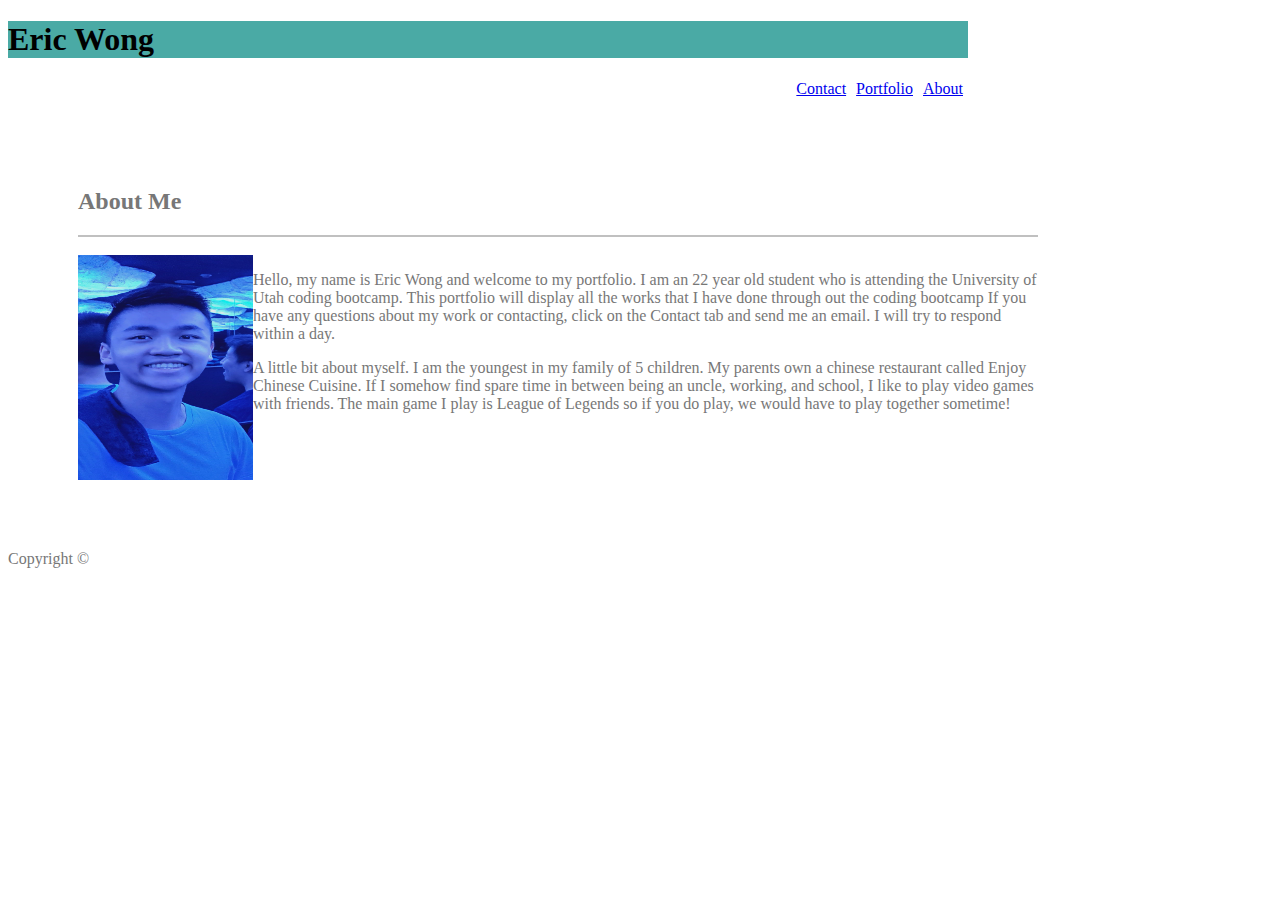
==== index.html @ c942f667 "Portfolio 40%" ====
<!DOCTYPE html>
<html lang="en">
<head>
    <meta charset="UTF-8">
    <meta name="viewport" content="width=device-width, initial-scale=1.0">
    <meta http-equiv="X-UA-Compatible" content="ie=edge">
    <title>Document</title>
    <link rel="stylesheet" href="assests/css/style.css">
</head>
<body>
    <header><h1>Eric Wong</h1>

    <ul>
        <li><a href="index.html">About</a></li>
        <li><a href="portfolio.html">Portfolio</a></li>
        <li><a href="contact.htm">Contact</a></li>
    </ul>
</header>
    <div id="aboutMe">
    <h2>About Me</h2>
    <div id="horizontal-line"></div><br>
        <img src="assests/images/Selfie.jpg" alt="Selfie">
        <p> Hello, my name is Eric Wong and welcome to my portfolio. I am an 22 year old student who is attending the University of Utah coding bootcamp. This portfolio will display all the works that I have done through out the coding bootcamp
           If you have any questions about my work or contacting, click on the Contact tab and send me an email. I will try to respond within a day.   
        </p>
        <p>A little bit about myself. I am the youngest in my family of 5 children. My parents own a chinese restaurant called Enjoy Chinese Cuisine. If I somehow find spare time in between being an uncle, working, and school, I like to play video games with friends. 
           The main game I play is League of Legends so if you do play, we would have to play together sometime!
        </p>
    </div>
    <footer>
        <p>Copyright &copy; </p>
    </footer>


</body>
</html>
---- assests/css/style.css ----
/* about me page */
/* default navigation */
header{
    width: 960px;
    background: #4aaaa5;
    
}
ul{
    list-style-type: none;
    margin: 0;
    padding: 0;
}
li{
    margin-left:5px;
    margin-right:5px;
    display: inline;
    float: right;
}



/*About me box content */
h2,p{
    color: #777777;
}
/*this is the line below the About Me */
#horizontal-line{
    width:960px;
    height:2px;
    background: silver;
}
#aboutMe{
    width: 960px;
    padding: 50px;
    margin: 20px;
    float:left;
}
img{
    float: left;
    width: 175px;
    height: 225px;
    
}
#floated{
    float: left;
}
footer{
    clear: both;
}
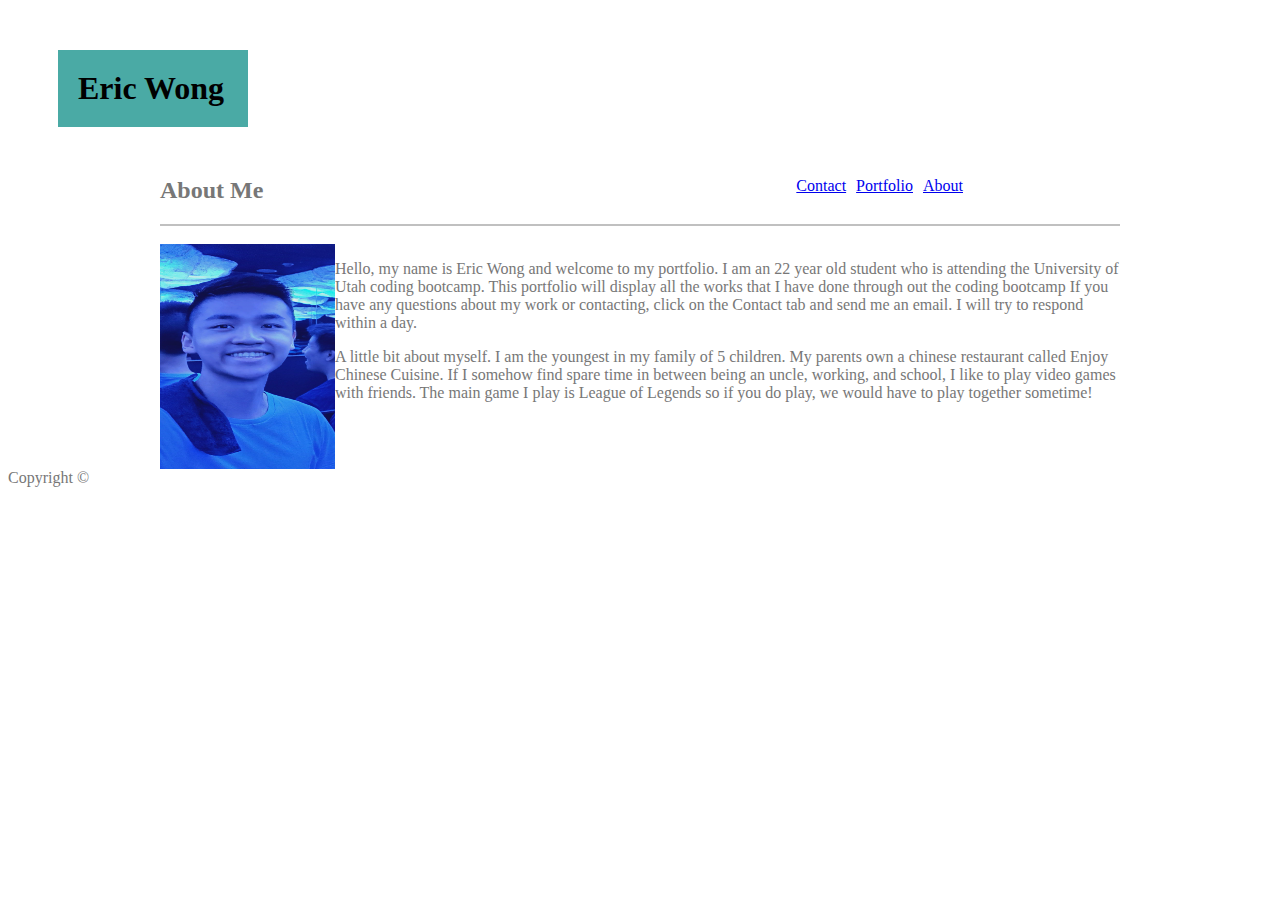
==== commit 52321dd2: "homework 50%" ====
--- a/index.html
+++ b/index.html
@@ -8,17 +8,22 @@
     <link rel="stylesheet" href="assests/css/style.css">
 </head>
 <body>
-    <header><h1>Eric Wong</h1>
+
+<container>
+    <header>
+    <h1>Eric Wong</h1>
 
     <ul>
         <li><a href="index.html">About</a></li>
         <li><a href="portfolio.html">Portfolio</a></li>
         <li><a href="contact.htm">Contact</a></li>
     </ul>
-</header>
+    </header>
+
+
     <div id="aboutMe">
-    <h2>About Me</h2>
-    <div id="horizontal-line"></div><br>
+        <h2>About Me</h2>
+        <div id="horizontal-line"></div><br>
         <img src="assests/images/Selfie.jpg" alt="Selfie">
         <p> Hello, my name is Eric Wong and welcome to my portfolio. I am an 22 year old student who is attending the University of Utah coding bootcamp. This portfolio will display all the works that I have done through out the coding bootcamp
            If you have any questions about my work or contacting, click on the Contact tab and send me an email. I will try to respond within a day.   
@@ -27,10 +32,12 @@
            The main game I play is League of Legends so if you do play, we would have to play together sometime!
         </p>
     </div>
+</container>
+
     <footer>
         <p>Copyright &copy; </p>
     </footer>
-
+    
 
 </body>
 </html>--- a/assests/css/style.css
+++ b/assests/css/style.css
@@ -1,9 +1,14 @@
 /* about me page */
 /* default navigation */
 header{
-    width: 960px;
+    max-width: 960px;
+}
+h1{
+    width: 150px;
+    padding: 20px;
+    margin: 50px;
     background: #4aaaa5;
-    
+
 }
 ul{
     list-style-type: none;
@@ -17,7 +22,10 @@
     float: right;
 }
 
-
+#container{
+    max-width: 960px;
+    box-sizing: content-box;
+}
 
 /*About me box content */
 h2,p{
@@ -30,10 +38,9 @@
     background: silver;
 }
 #aboutMe{
-    width: 960px;
-    padding: 50px;
-    margin: 20px;
-    float:left;
+    max-width:960px;
+    margin: auto;
+    
 }
 img{
     float: left;
@@ -42,7 +49,7 @@
     
 }
 #floated{
-    float: left;
+    /* float: left; */
 }
 footer{
     clear: both;
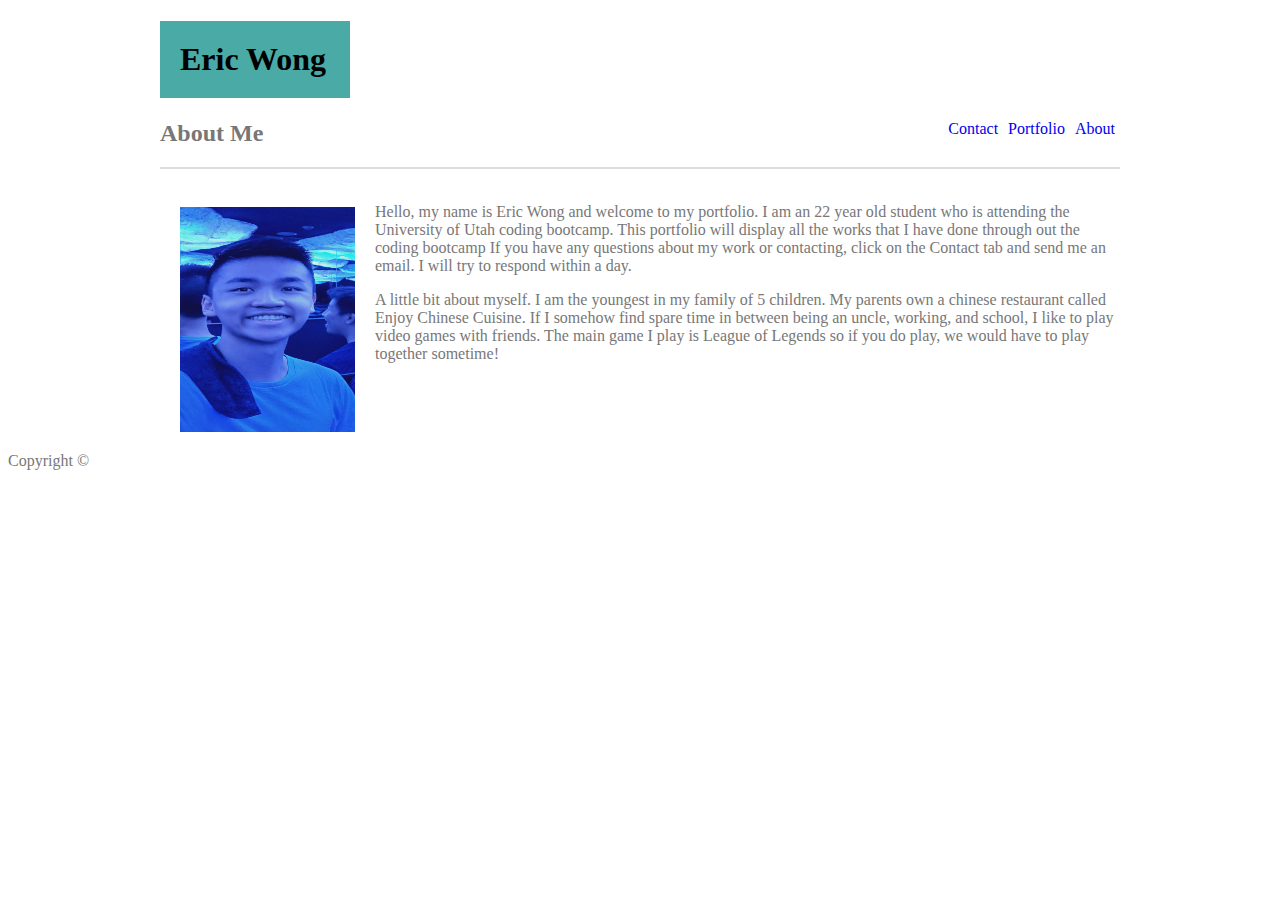
==== commit 131ce524: "minor updates" ====
--- a/index.html
+++ b/index.html
@@ -11,13 +11,15 @@
 
 <container>
     <header>
-    <h1>Eric Wong</h1>
+        <div id="nav">
+        <h1>Eric Wong</h1>
 
-    <ul>
-        <li><a href="index.html">About</a></li>
-        <li><a href="portfolio.html">Portfolio</a></li>
-        <li><a href="contact.htm">Contact</a></li>
-    </ul>
+        <ul>
+            <li><a href="index.html">About</a></li>
+            <li><a href="portfolio.html">Portfolio</a></li>
+            <li><a href="contact.htm">Contact</a></li>
+        </ul>
+        </div>
     </header>
 
 
--- a/assests/css/style.css
+++ b/assests/css/style.css
@@ -1,12 +1,19 @@
 /* about me page */
 /* default navigation */
+#container{
+    max-width: 960px;
+}
 header{
     max-width: 960px;
+    margin: auto;
+  
+#nav{
+    
+}    
 }
 h1{
     width: 150px;
     padding: 20px;
-    margin: 50px;
     background: #4aaaa5;
 
 }
@@ -21,11 +28,10 @@
     display: inline;
     float: right;
 }
+a{
+    text-decoration: none;
+}
 
-#container{
-    max-width: 960px;
-    box-sizing: content-box;
-}
 
 /*About me box content */
 h2,p{
@@ -35,7 +41,7 @@
 #horizontal-line{
     width:960px;
     height:2px;
-    background: silver;
+    background: #dddddd;
 }
 #aboutMe{
     max-width:960px;
@@ -46,10 +52,11 @@
     float: left;
     width: 175px;
     height: 225px;
+    margin: 20px;
     
 }
 #floated{
-    /* float: left; */
+    float: left;
 }
 footer{
     clear: both;
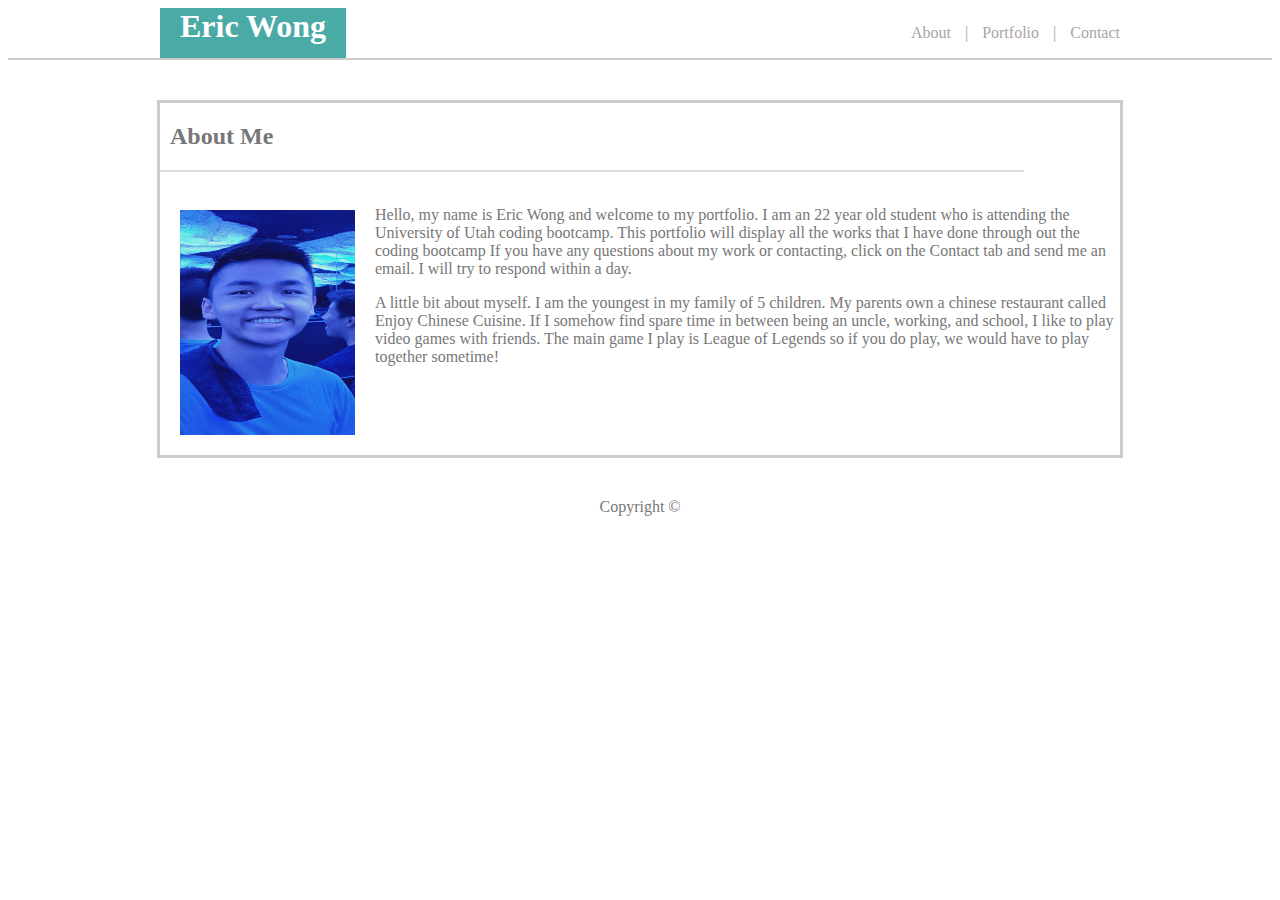
==== commit 47262f30: "Homework major update (all is going well)" ====
--- a/index.html
+++ b/index.html
@@ -9,9 +9,8 @@
 </head>
 <body>
 
-<container>
-    <header>
-        <div id="nav">
+<div class="container">
+    
         <h1>Eric Wong</h1>
 
         <ul>
@@ -19,9 +18,8 @@
             <li><a href="portfolio.html">Portfolio</a></li>
             <li><a href="contact.htm">Contact</a></li>
         </ul>
-        </div>
-    </header>
-
+</div>
+<hr>
 
     <div id="aboutMe">
         <h2>About Me</h2>
@@ -34,7 +32,7 @@
            The main game I play is League of Legends so if you do play, we would have to play together sometime!
         </p>
     </div>
-</container>
+
 
     <footer>
         <p>Copyright &copy; </p>
--- a/assests/css/style.css
+++ b/assests/css/style.css
@@ -1,35 +1,46 @@
 /* about me page */
 /* default navigation */
-#container{
+
+.container{
     max-width: 960px;
+    margin: 0 auto;
+    background: #ffffff;
+    overflow: hidden;
 }
-header{
-    max-width: 960px;
+hr{
     margin: auto;
-  
-#nav{
+    border: 1.25px solid #cccccc;
     
-}    
 }
+
 h1{
-    width: 150px;
-    padding: 20px;
+    display: inline;
+    padding: 40px 20px 30px 20px;
     background: #4aaaa5;
+    color:#ffffff;
 
 }
+
 ul{
+    float: right;
+    display: inline-block;
+    /* text-align: right; */
     list-style-type: none;
-    margin: 0;
-    padding: 0;
+    
 }
 li{
-    margin-left:5px;
-    margin-right:5px;
     display: inline;
-    float: right;
+    /* border-right: 1px solid; */
+}
+li:not(:first-child):before {
+    content: " | ";
+    margin: 10px;
+    color:#aba4a8;
 }
 a{
     text-decoration: none;
+    color: #aba4a8;
+    
 }
 
 
@@ -37,15 +48,21 @@
 h2,p{
     color: #777777;
 }
+h2{
+    margin-left: 10px;
+}
 /*this is the line below the About Me */
 #horizontal-line{
-    width:960px;
+    width:90%;
     height:2px;
     background: #dddddd;
 }
 #aboutMe{
     max-width:960px;
-    margin: auto;
+    margin: 40px auto;
+    border-style: solid;
+    border-color: #cccccc;
+    overflow: hidden;
     
 }
 img{
@@ -55,9 +72,10 @@
     margin: 20px;
     
 }
-#floated{
+/* #floated{
     float: left;
-}
+} */
 footer{
     clear: both;
+    text-align: center;
 }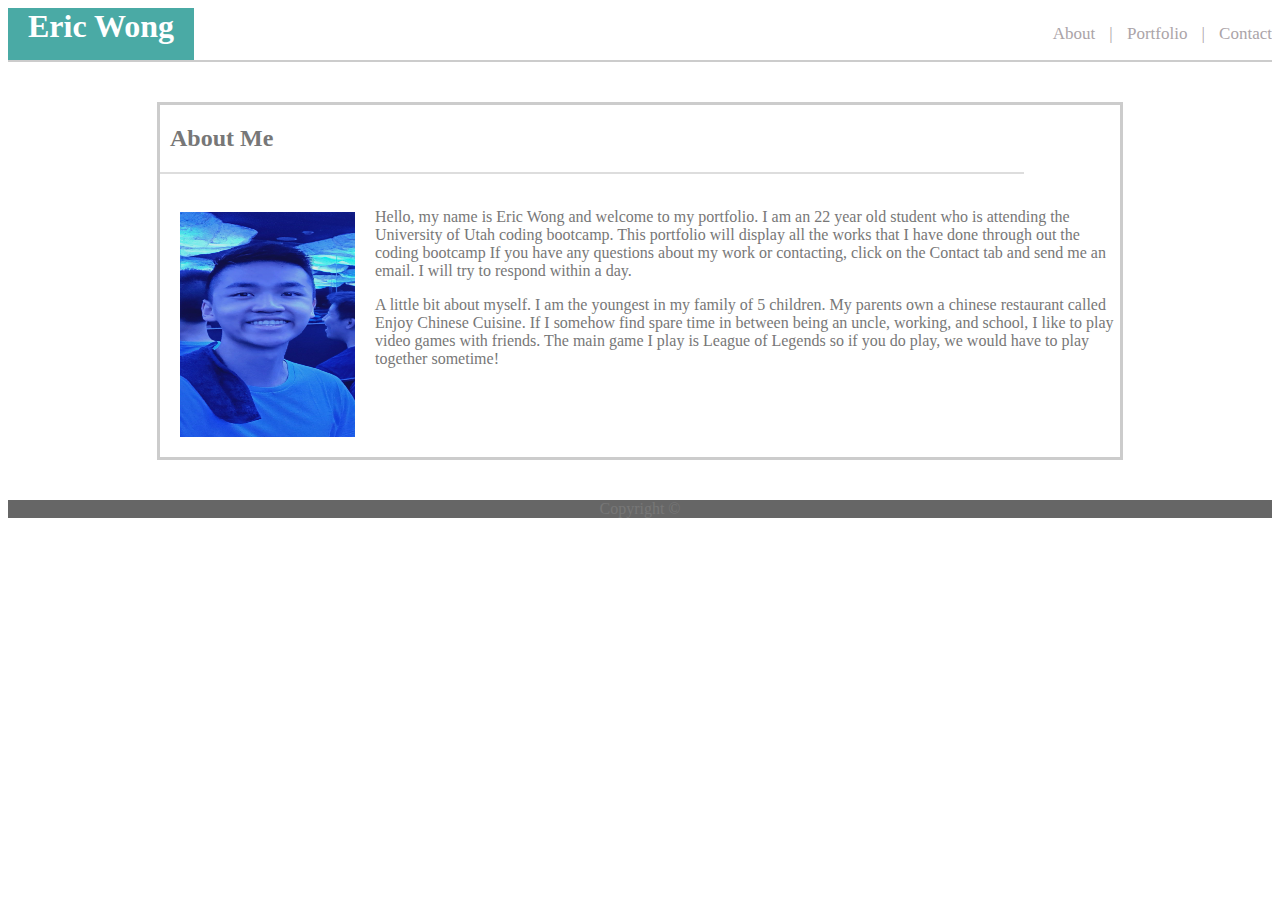
==== commit 89dfd56a: "closer" ====
--- a/index.html
+++ b/index.html
@@ -21,10 +21,14 @@
 </div>
 <hr>
 
+    <!-- <div class="background">
+        <img src="assests/images/triangle-mosaic.png" alt="">
+
+    </div> -->
     <div id="aboutMe">
         <h2>About Me</h2>
         <div id="horizontal-line"></div><br>
-        <img src="assests/images/Selfie.jpg" alt="Selfie">
+        <img src="assests/images/Selfie.jpg" id="selfie" alt="Selfie">
         <p> Hello, my name is Eric Wong and welcome to my portfolio. I am an 22 year old student who is attending the University of Utah coding bootcamp. This portfolio will display all the works that I have done through out the coding bootcamp
            If you have any questions about my work or contacting, click on the Contact tab and send me an email. I will try to respond within a day.   
         </p>
@@ -33,7 +37,6 @@
         </p>
     </div>
 
-
     <footer>
         <p>Copyright &copy; </p>
     </footer>
--- a/assests/css/style.css
+++ b/assests/css/style.css
@@ -1,9 +1,15 @@
 /* about me page */
 /* default navigation */
+body{
+    /* z-index: -1;
+    background-color: #4aaaa5;
+    background-image: url("../images/triangle-mosaic.png");
+     */
+}
 
 .container{
-    max-width: 960px;
-    margin: 0 auto;
+    width: 100%;
+    margin: auto;
     background: #ffffff;
     overflow: hidden;
 }
@@ -30,12 +36,14 @@
 }
 li{
     display: inline;
+    font-size: 17px;
     /* border-right: 1px solid; */
 }
 li:not(:first-child):before {
     content: " | ";
     margin: 10px;
     color:#aba4a8;
+    
 }
 a{
     text-decoration: none;
@@ -62,20 +70,21 @@
     margin: 40px auto;
     border-style: solid;
     border-color: #cccccc;
+    background: #ffffff;
     overflow: hidden;
     
 }
-img{
+#selfie{
     float: left;
     width: 175px;
     height: 225px;
     margin: 20px;
     
 }
-/* #floated{
-    float: left;
-} */
+
+
 footer{
     clear: both;
     text-align: center;
+    background: #666666;
 }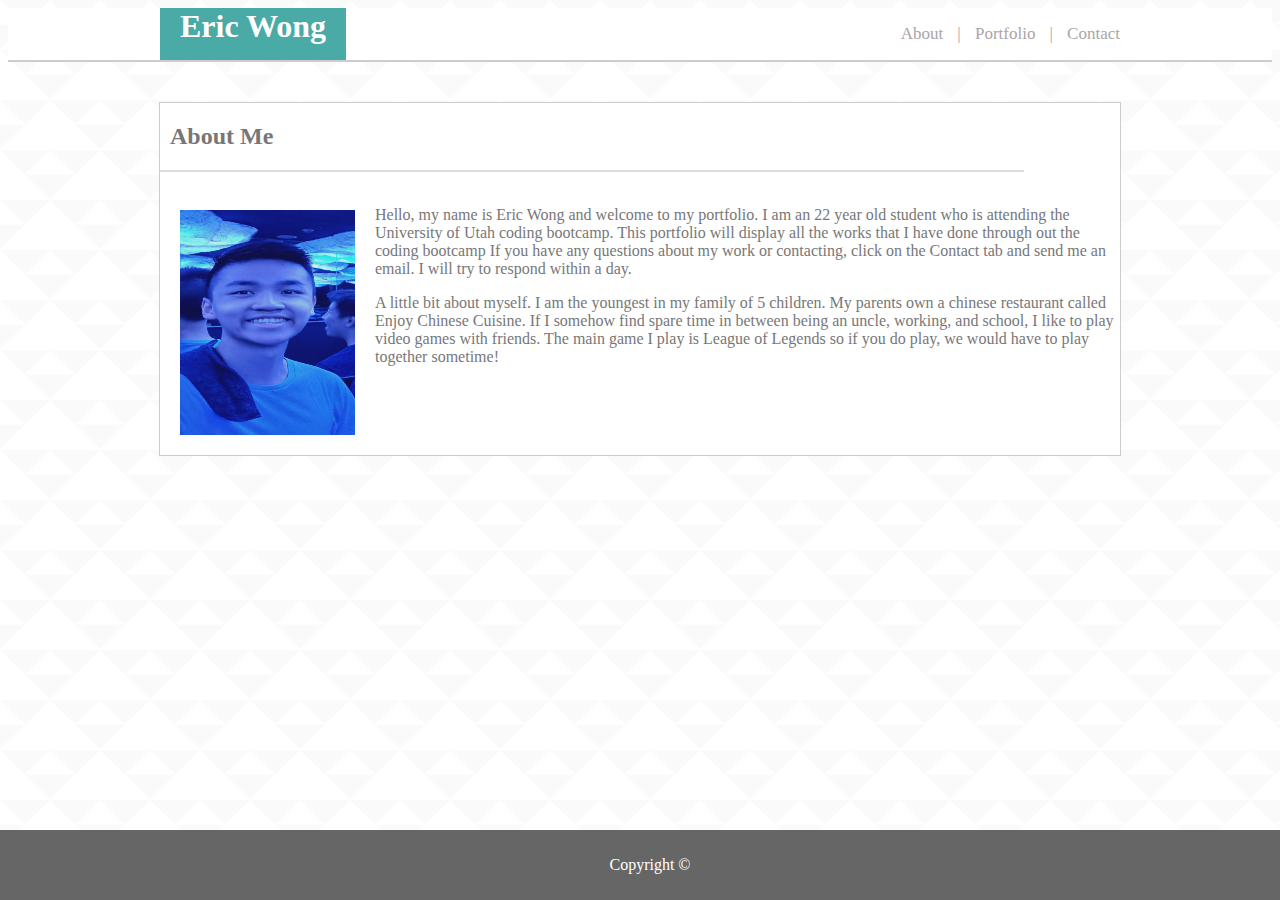
==== commit 8b82b5c9: "Home page Complete" ====
--- a/index.html
+++ b/index.html
@@ -9,8 +9,8 @@
 </head>
 <body>
 
-<div class="container">
-    
+<div id="header">
+    <div class="container">
         <h1>Eric Wong</h1>
 
         <ul>
@@ -18,13 +18,12 @@
             <li><a href="portfolio.html">Portfolio</a></li>
             <li><a href="contact.htm">Contact</a></li>
         </ul>
+    
+    </div>
 </div>
 <hr>
 
-    <!-- <div class="background">
-        <img src="assests/images/triangle-mosaic.png" alt="">
 
-    </div> -->
     <div id="aboutMe">
         <h2>About Me</h2>
         <div id="horizontal-line"></div><br>
@@ -35,10 +34,11 @@
         <p>A little bit about myself. I am the youngest in my family of 5 children. My parents own a chinese restaurant called Enjoy Chinese Cuisine. If I somehow find spare time in between being an uncle, working, and school, I like to play video games with friends. 
            The main game I play is League of Legends so if you do play, we would have to play together sometime!
         </p>
+
     </div>
 
     <footer>
-        <p>Copyright &copy; </p>
+        <p id="copyRight">Copyright &copy; </p>
     </footer>
     
 
--- a/assests/css/style.css
+++ b/assests/css/style.css
@@ -1,14 +1,16 @@
 /* about me page */
 /* default navigation */
 body{
-    /* z-index: -1;
     background-color: #4aaaa5;
     background-image: url("../images/triangle-mosaic.png");
-     */
+    
 }
-
+#header{
+    width:100%;
+    background: #ffffff;
+}
 .container{
-    width: 100%;
+    max-width: 960px;
     margin: auto;
     background: #ffffff;
     overflow: hidden;
@@ -51,6 +53,19 @@
     
 }
 
+footer{
+    width: 100%;
+    left: 0;
+    bottom: 0;
+    position: fixed;
+    clear: both;
+    text-align: center;
+    padding: 10px;
+    background: #666666;
+}
+#copyRight{
+    color: #ffffff;
+}
 
 /*About me box content */
 h2,p{
@@ -68,7 +83,7 @@
 #aboutMe{
     max-width:960px;
     margin: 40px auto;
-    border-style: solid;
+    border: 1px solid #dddddd;
     border-color: #cccccc;
     background: #ffffff;
     overflow: hidden;
@@ -83,8 +98,3 @@
 }
 
 
-footer{
-    clear: both;
-    text-align: center;
-    background: #666666;
-}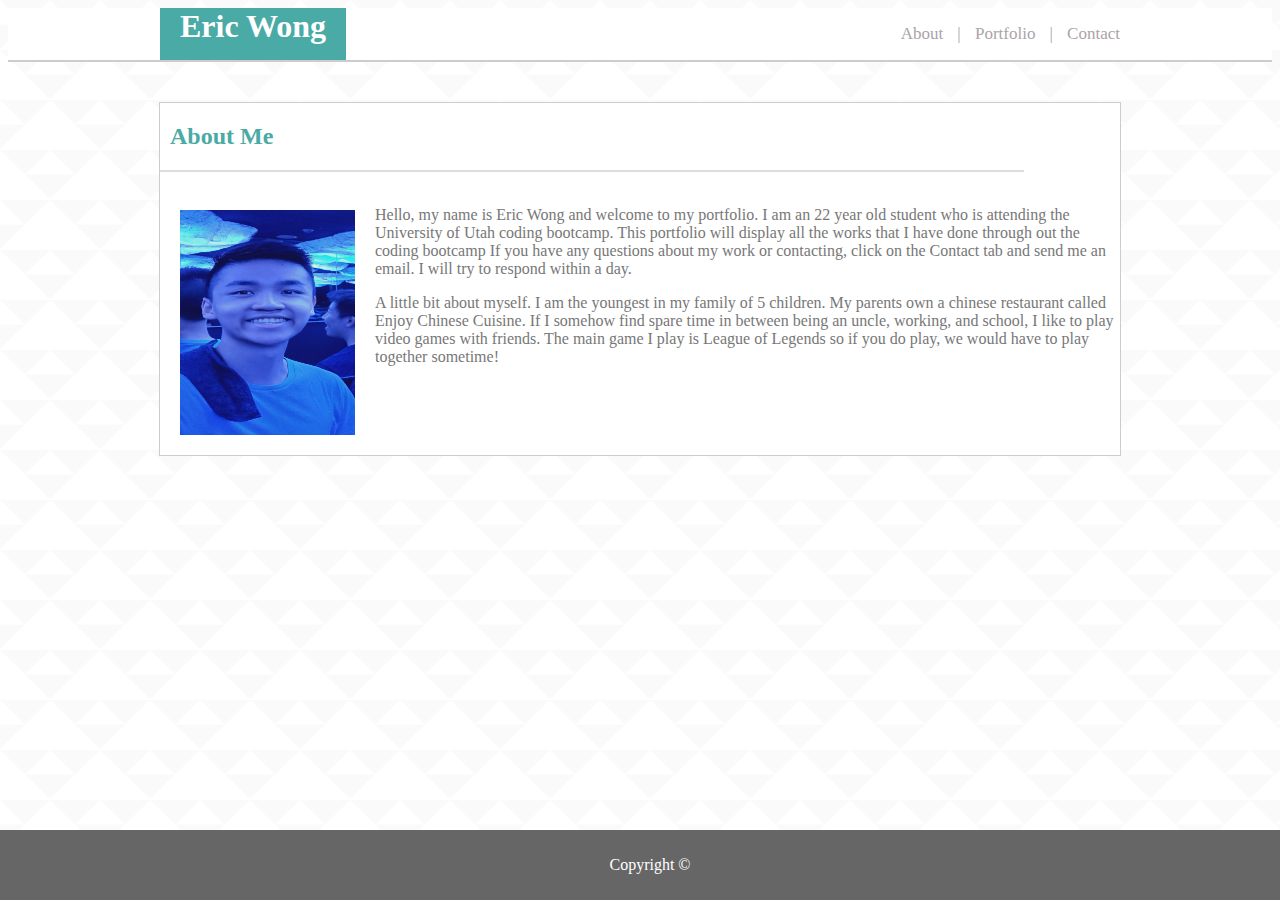
==== commit ee94b6d3: "Closer-usher" ====
--- a/index.html
+++ b/index.html
@@ -16,7 +16,7 @@
         <ul>
             <li><a href="index.html">About</a></li>
             <li><a href="portfolio.html">Portfolio</a></li>
-            <li><a href="contact.htm">Contact</a></li>
+            <li><a href="contact.html">Contact</a></li>
         </ul>
     
     </div>
@@ -24,7 +24,7 @@
 <hr>
 
 
-    <div id="aboutMe">
+    <div class="content">
         <h2>About Me</h2>
         <div id="horizontal-line"></div><br>
         <img src="assests/images/Selfie.jpg" id="selfie" alt="Selfie">
--- a/assests/css/style.css
+++ b/assests/css/style.css
@@ -68,10 +68,11 @@
 }
 
 /*About me box content */
-h2,p{
+p, input, label{
     color: #777777;
 }
 h2{
+    color: #4aaaa5;
     margin-left: 10px;
 }
 /*this is the line below the About Me */
@@ -80,7 +81,7 @@
     height:2px;
     background: #dddddd;
 }
-#aboutMe{
+.content{
     max-width:960px;
     margin: 40px auto;
     border: 1px solid #dddddd;
@@ -97,4 +98,27 @@
     
 }
 
-
+/* contact me page */
+input, label, textarea{
+    font-family: Arial, Helvetica, sans-serif;
+    display: block;
+    margin-left: 30px;
+    width: 93%;
+    -webkit-box-sizing: border-box;
+    -moz-box-sizing: border-box;
+    box-sizing: border-box; 
+    overflow: auto;
+}
+#inputName #inputEmail{
+    float:left;
+}
+#submit{
+    width: 40%;
+    padding: 15px 8px 15px 8px;
+    margin-left: 10px;
+}
+button{
+    font-family: Arial, Helvetica, sans-serif;
+    color: #ffffff;
+    background-color: #4aaaa5;
+}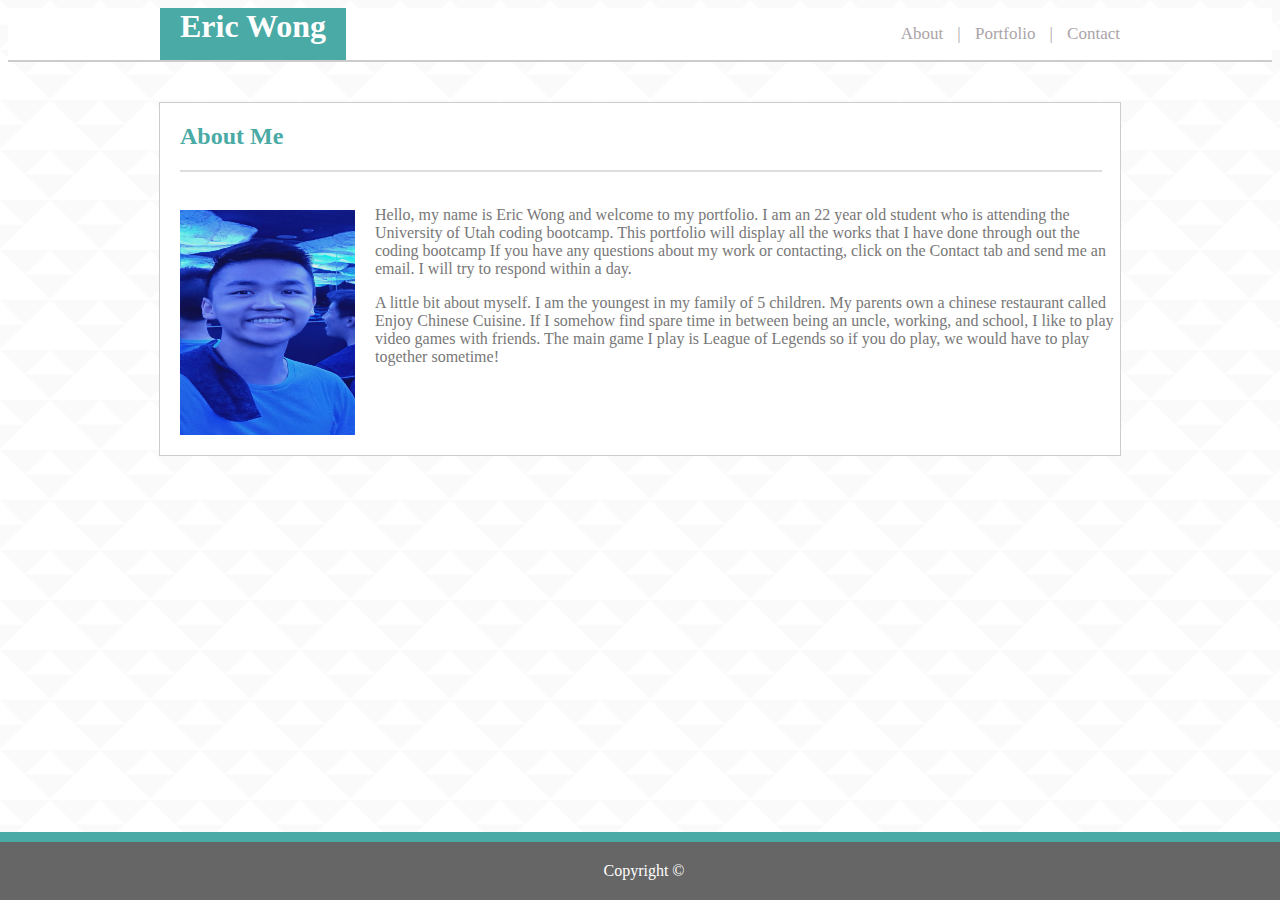
==== commit 4272f2a6: "ITS COMPLETE!" ====
--- a/index.html
+++ b/index.html
@@ -25,7 +25,7 @@
 
 
     <div class="content">
-        <h2>About Me</h2>
+        <h2 id="title">About Me</h2>
         <div id="horizontal-line"></div><br>
         <img src="assests/images/Selfie.jpg" id="selfie" alt="Selfie">
         <p> Hello, my name is Eric Wong and welcome to my portfolio. I am an 22 year old student who is attending the University of Utah coding bootcamp. This portfolio will display all the works that I have done through out the coding bootcamp
--- a/assests/css/style.css
+++ b/assests/css/style.css
@@ -2,6 +2,7 @@
 /* default navigation */
 body{
     background-color: #4aaaa5;
+    z-index: 2;
     background-image: url("../images/triangle-mosaic.png");
     
 }
@@ -54,13 +55,14 @@
 }
 
 footer{
+    border-top: 10px solid #4aaaa5;
     width: 100%;
     left: 0;
     bottom: 0;
     position: fixed;
     clear: both;
     text-align: center;
-    padding: 10px;
+    padding: 4px;
     background: #666666;
 }
 #copyRight{
@@ -71,13 +73,14 @@
 p, input, label{
     color: #777777;
 }
-h2{
+#title{
     color: #4aaaa5;
-    margin-left: 10px;
+    margin-left: 20px;
 }
 /*this is the line below the About Me */
 #horizontal-line{
-    width:90%;
+    width:96%;
+    margin-left: 20px;
     height:2px;
     background: #dddddd;
 }
@@ -88,7 +91,9 @@
     border-color: #cccccc;
     background: #ffffff;
     overflow: hidden;
-    
+}
+.content h2{
+    color:#4aaaa5;
 }
 #selfie{
     float: left;
@@ -115,10 +120,45 @@
 #submit{
     width: 40%;
     padding: 15px 8px 15px 8px;
-    margin-left: 10px;
+    margin-left: 11px;
 }
 button{
     font-family: Arial, Helvetica, sans-serif;
     color: #ffffff;
     background-color: #4aaaa5;
+    border: none;
+}
+
+/*Portfolio*/
+.row{
+    float: left;
+}
+.content img{
+    max-width: 190px;
+    max-height: 300px;
+
+}
+.column{
+      margin-bottom: 15px;
+      margin-left: 20px;
+      position: relative;
+  }
+
+
+.column .text{
+    font-size: 13px;
+    position: absolute;
+    z-index: 1;
+    /* top: 55%; */
+    text-align: center;
+    box-sizing: border-box;
+    bottom: 0;
+    left: 0;
+    overflow: hidden;
+}
+.text h2{
+    color: #ffffff;
+    background-color: #4aaaa5;
+    padding: 10px;
+    width: 170px;
 }